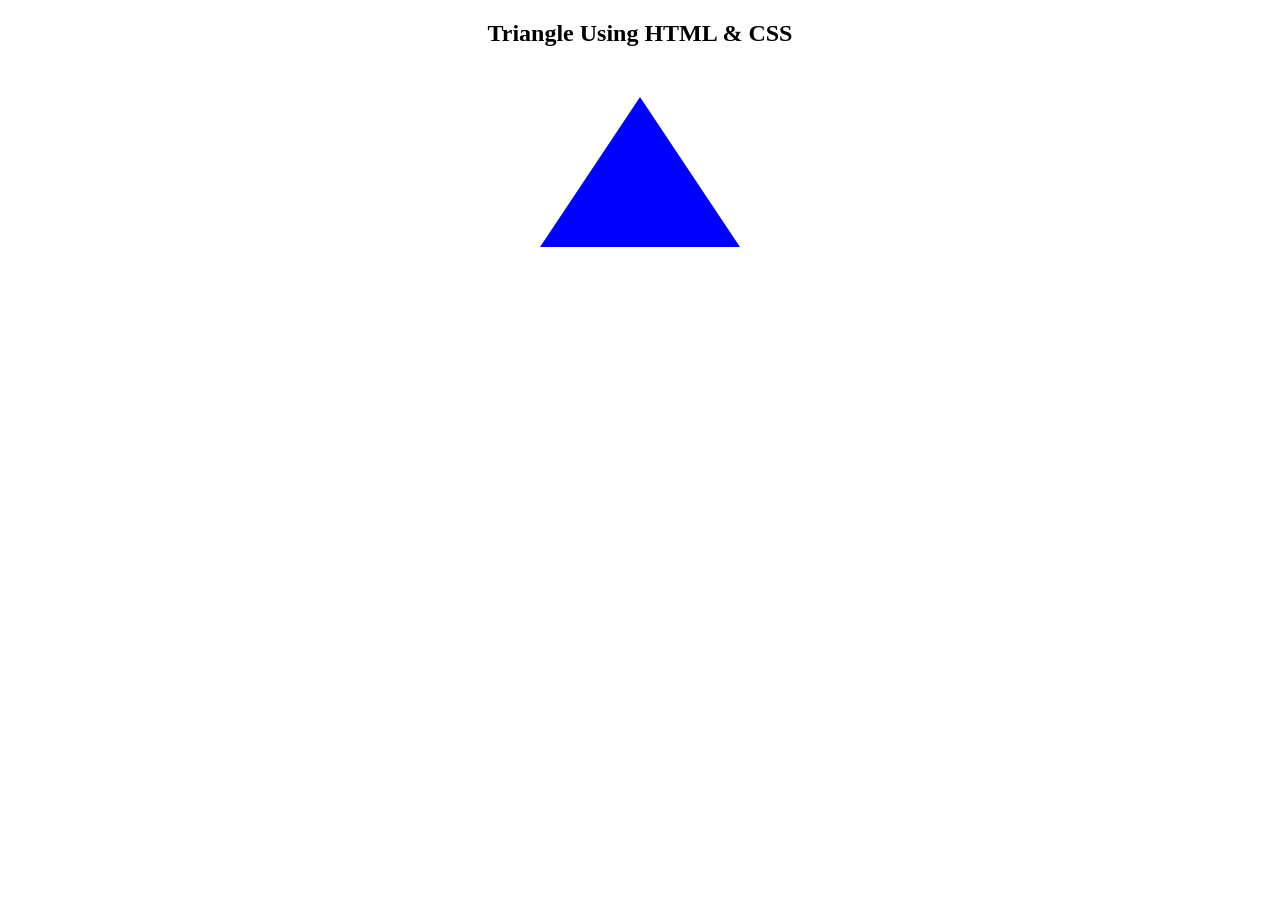
==== css/index2.html @ f0adb8d2 "<html> <head>hello</head> <body> a = 10; b = 20; c = a+b; </body> </html>" ====
<!DOCTYPE html>
<html>
<head>
    <title>Triangle</title>
    <style>
        .triangle {
            width: 0;
            height: 0;
            border-left: 100px solid transparent;
            border-right: 100px solid transparent;
            border-bottom: 150px solid blue;
            margin: 50px auto;
        }
    </style>
</head>
<body>

    <h2 style="text-align:center;">Triangle Using HTML & CSS</h2>

    <div class="triangle"></div>

</body>
</html>
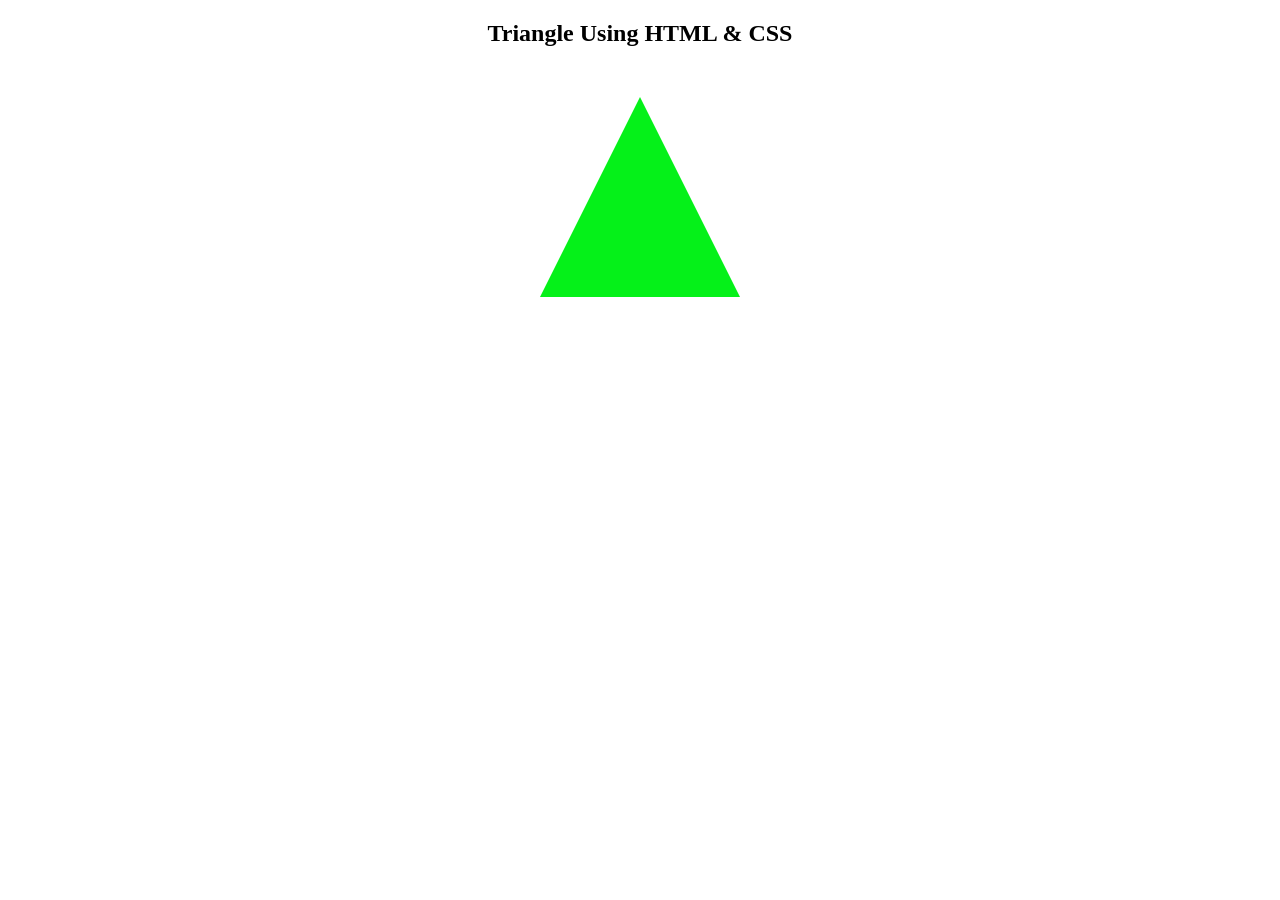
==== commit cf28ed4b: "let a = 20; let b = 15; let sum = a + b;" ====
--- a/css/index2.html
+++ b/css/index2.html
@@ -8,7 +8,7 @@
             height: 0;
             border-left: 100px solid transparent;
             border-right: 100px solid transparent;
-            border-bottom: 150px solid blue;
+            border-bottom: 200px solid rgb(5, 241, 25);
             margin: 50px auto;
         }
     </style>
@@ -16,6 +16,7 @@
 <body>
 
     <h2 style="text-align:center;">Triangle Using HTML & CSS</h2>
+    
 
     <div class="triangle"></div>
 
